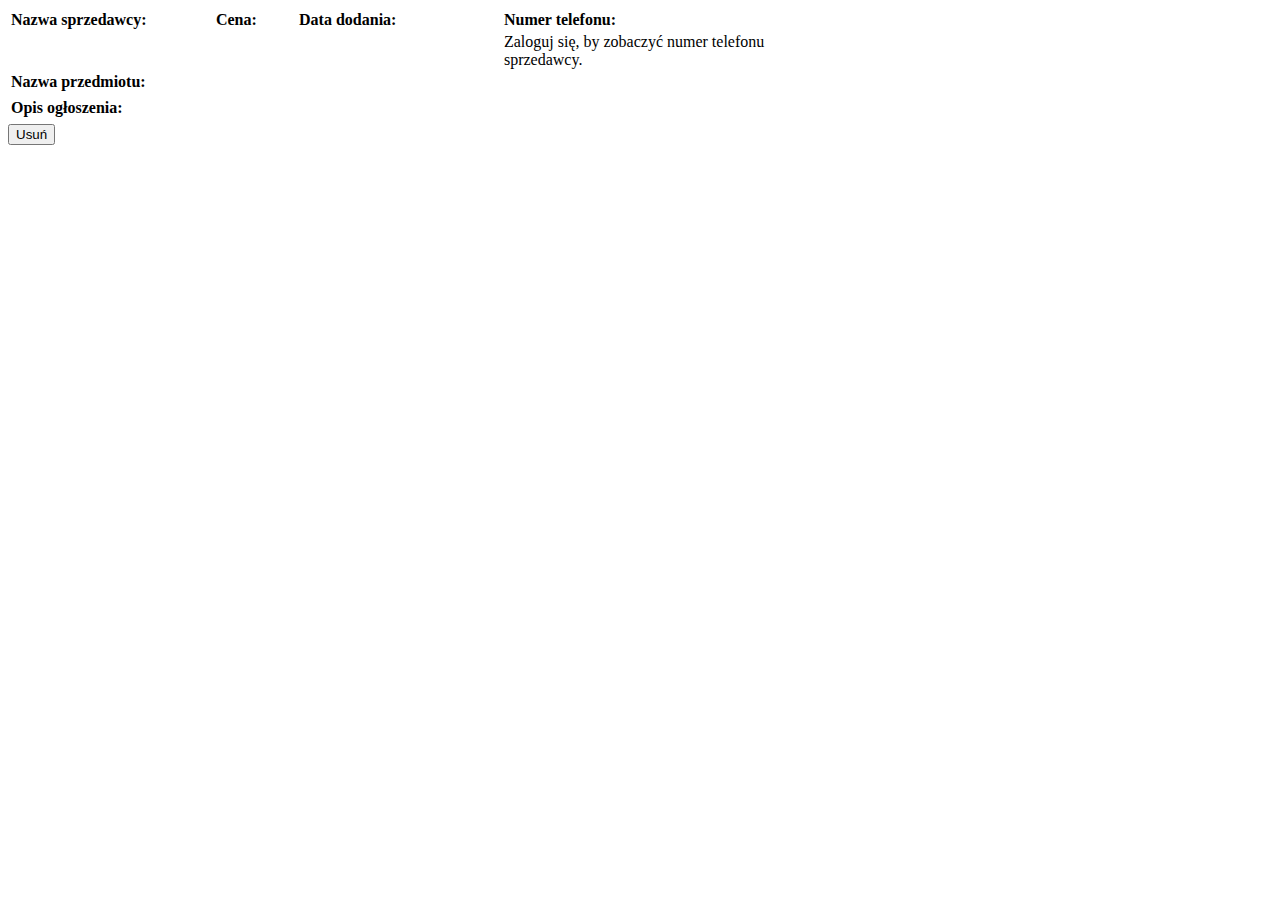
==== src/main/resources/templates/show_single_item.html @ 23699257 "Tutorial09: jak dodac funkcję usuwania ogłoszeń przez administratora." ====
<!DOCTYPE html>
<html lang="en" xmlns:th="http://www.w3.org/1999/xhtml" xmlns:sec="http://www.w3.org/1999/xhtml">
<head>
    <meta charset="UTF-8"/>
    <title>Szczegoly ogloszenia</title>
</head>
<body>
<div th:replace="fragments/header :: header"/>


<table class="table table-hover" style="width:65%">
    <tr style="font-weight:bold">
        <td>Nazwa sprzedawcy:</td>
        <td>Cena:</td>
        <td>Data dodania:</td>
        <td>Numer telefonu:</td>
    </tr>
    <tr>
        <td style="width: 25%" th:text="${item_description.user_name}"></td>
        <td style="width: 10%" th:text="${item_description.item_price}+zł"></td>
        <td style="width: 25%" th:text="${item_description.date}"></td>
        <td style="width: 40%" max-height="100px">
        <span sec:authorize="isAnonymous()" style="word-break: keep-all">Zaloguj się, by zobaczyć numer telefonu sprzedawcy.</span>
            <div sec:authorize="isAuthenticated()"><span style="font-weight:normal" th:text="${phone_number}"></span>
            </div>
        </td>
    </tr>
    <tr>
        <th colspan="6" style="text-align: left">Nazwa przedmiotu:</th>
    </tr>
    <tr>
        <td colspan="6" th:text="${item_description.item_name}"></td>
    </tr>
    <tr>
        <th colspan="6" style="text-align: left">Opis ogłoszenia:</th>
    </tr>
    <tr>
        <td colspan="6" th:text="${item_description.item_description}"></td>
    </tr>
</table>
<form sec:authorize="hasRole('ROLE_ADMIN')" th:action="@{'/admin/delete/item'}" method="post">
    <input type="hidden" th:value="${item_description.item_id}" th:name="id"/>
    <button class="btn btn-default" type="submit">Usuń</button>
</form>
</body>
</html>
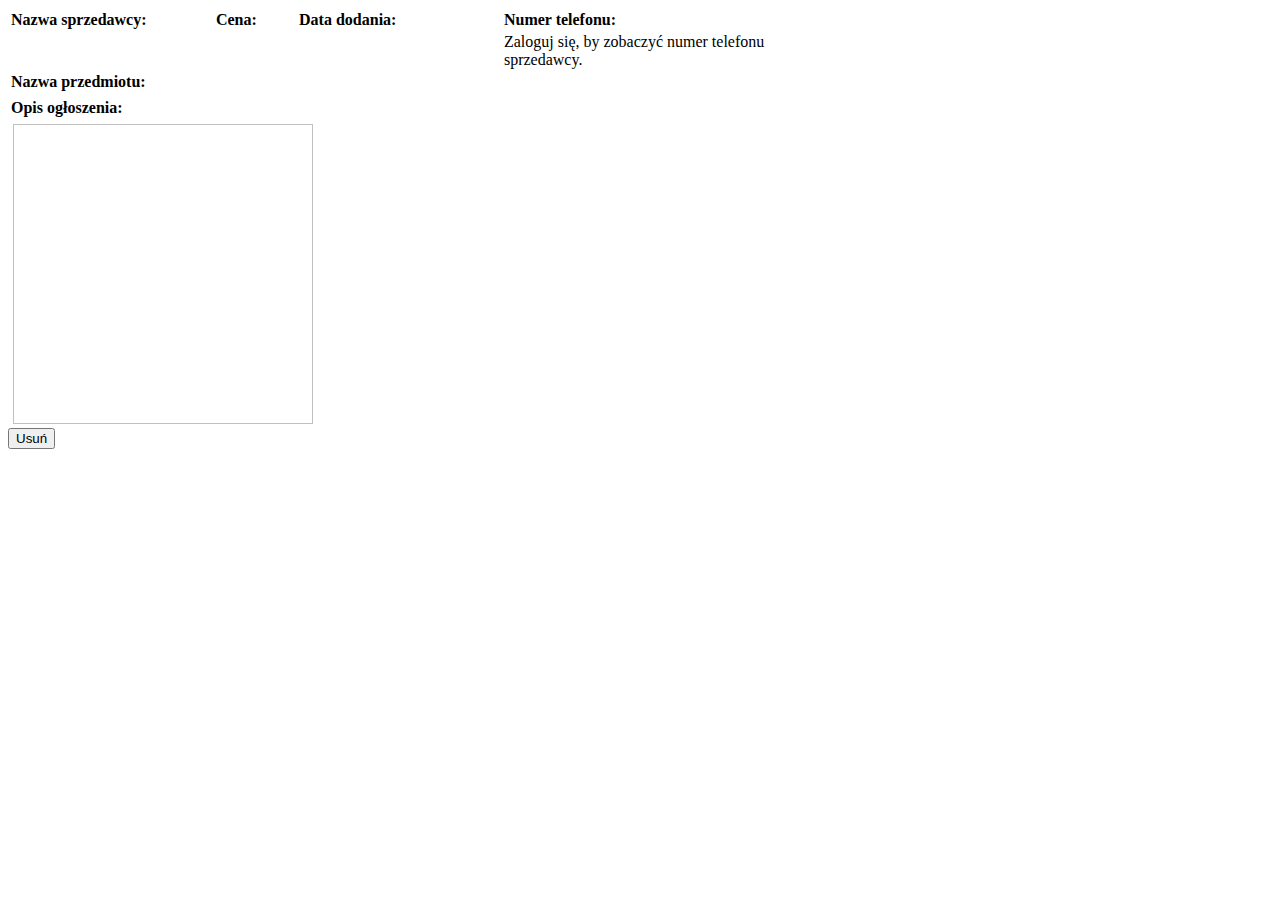
==== commit e8380e6b: "Tutorial17: implementacja wyswietlania zdjec w szczegolach ogloszen oraz dodanie podstawowej respons" ====
--- a/src/main/resources/templates/show_single_item.html
+++ b/src/main/resources/templates/show_single_item.html
@@ -7,7 +7,7 @@
 <body>
 <div th:replace="fragments/header :: header"/>
 
-
+<div class="container-fluid">
 <table class="table table-hover" style="width:65%">
     <tr style="font-weight:bold">
         <td>Nazwa sprzedawcy:</td>
@@ -16,7 +16,9 @@
         <td>Numer telefonu:</td>
     </tr>
     <tr>
-        <td style="width: 25%" th:text="${item_description.user_name}"></td>
+        <td style="width: 25%">
+            <a th:href="@{'/user/user_profile/'+${item_description.user_name}}" th:text="${item_description.user_name}"/>
+        </td>
         <td style="width: 10%" th:text="${item_description.item_price}+zł"></td>
         <td style="width: 25%" th:text="${item_description.date}"></td>
         <td style="width: 40%" max-height="100px">
@@ -38,9 +40,19 @@
         <td colspan="6" th:text="${item_description.item_description}"></td>
     </tr>
 </table>
+
+<table style="width: 60%">
+    <tr>
+        <th:block style="width: 60%; padding: 5px; height: 400px;" th:each="image : ${image_names}">
+            <img style="width: 300px;height:300px" th:src="${image.image_name}"/>
+        </th:block>
+    </tr>
+</table>
+
 <form sec:authorize="hasRole('ROLE_ADMIN')" th:action="@{'/admin/delete/item'}" method="post">
     <input type="hidden" th:value="${item_description.item_id}" th:name="id"/>
     <button class="btn btn-default" type="submit">Usuń</button>
 </form>
+</div>
 </body>
 </html>